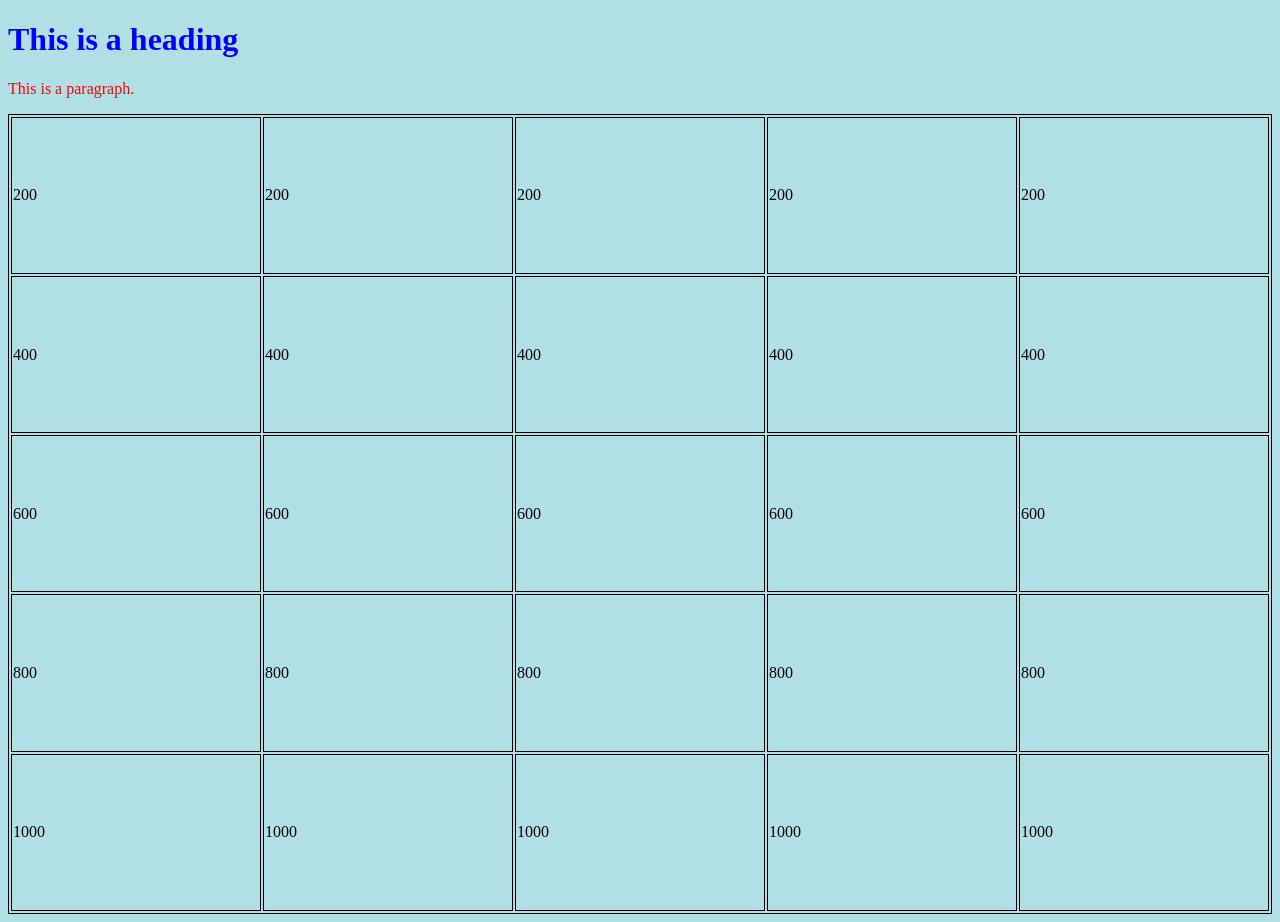
==== index.html @ 53c14cc0 "Rename test.html to index.html" ====
<!DOCTYPE html>
<html>
<head>
  <link rel="stylesheet" href="styles.css">
</head>
<body>

<h1>This is a heading</h1>
<p>This is a paragraph.</p>
<table>
  <tr>
    <td>200</td>
    <td>200</td>
    <td>200</td>
    <td>200</td>
    <td>200</td>
  </tr>
  <tr>
    <td>400</td>
    <td>400</td>
    <td>400</td>
    <td>400</td>
    <td>400</td>
  </tr>
  <tr>
    <td>600</td>
    <td>600</td>
    <td>600</td>
    <td>600</td>
    <td>600</td>
  </tr>
  <tr>
    <td>800</td>
    <td>800</td>
    <td>800</td>
    <td>800</td>
    <td>800</td>
  </tr>
  <tr>
    <td>1000</td>
    <td>1000</td>
    <td>1000</td>
    <td>1000</td>
    <td>1000</td>
  </tr>


 </table>

</body>
</html>
---- styles.css ----
body {
  background-color: powderblue;
}
h1 {
  color: blue;
}
p {
  color: red;
}
table, th, td {
  border:1px solid black;
}
table {
  width: 100%;
  height: 800px;
}
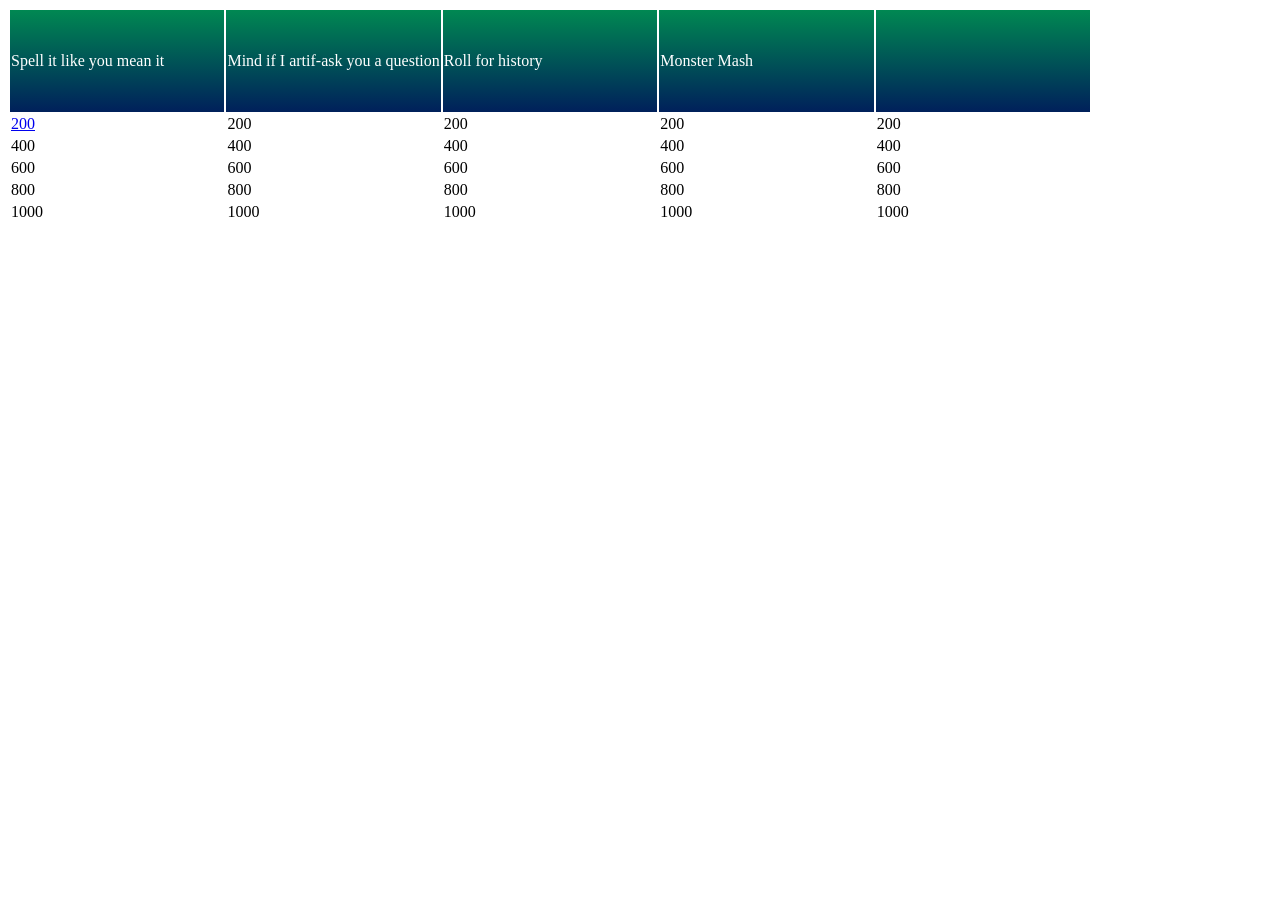
==== commit 05779c0e: "Update index.html" ====
--- a/index.html
+++ b/index.html
@@ -1,15 +1,19 @@
 <!DOCTYPE html>
 <html>
 <head>
-  <link rel="stylesheet" href="styles.css">
+  <link rel="stylesheet" href="style.css">
 </head>
 <body>
-
-<h1>This is a heading</h1>
-<p>This is a paragraph.</p>
 <table>
   <tr>
-    <td>200</td>
+    <td style="width:20%;height:100px;background-image: linear-gradient(to top, #00205b, #008852);color:#ffffff">Spell it like you mean it</td>
+    <td style="width:20%;height:100px;background-image: linear-gradient(to top, #00205b, #008852);color:#ffffff";>Mind if I artif-ask you a question</td>
+    <td style="width:20%;height:100px;background-image: linear-gradient(to top, #00205b, #008852);color:#ffffff">Roll for history</td>
+    <td style="width:20%;height:100px;background-image: linear-gradient(to top, #00205b, #008852);color:#ffffff">Monster Mash</td>
+    <td style="width:20%;height:100px;background-image: linear-gradient(to top, #00205b, #008852);color:#ffffff"></td>
+  </tr>
+  <tr>
+    <td><a href="spelltwo.html">200</a></td>
     <td>200</td>
     <td>200</td>
     <td>200</td>
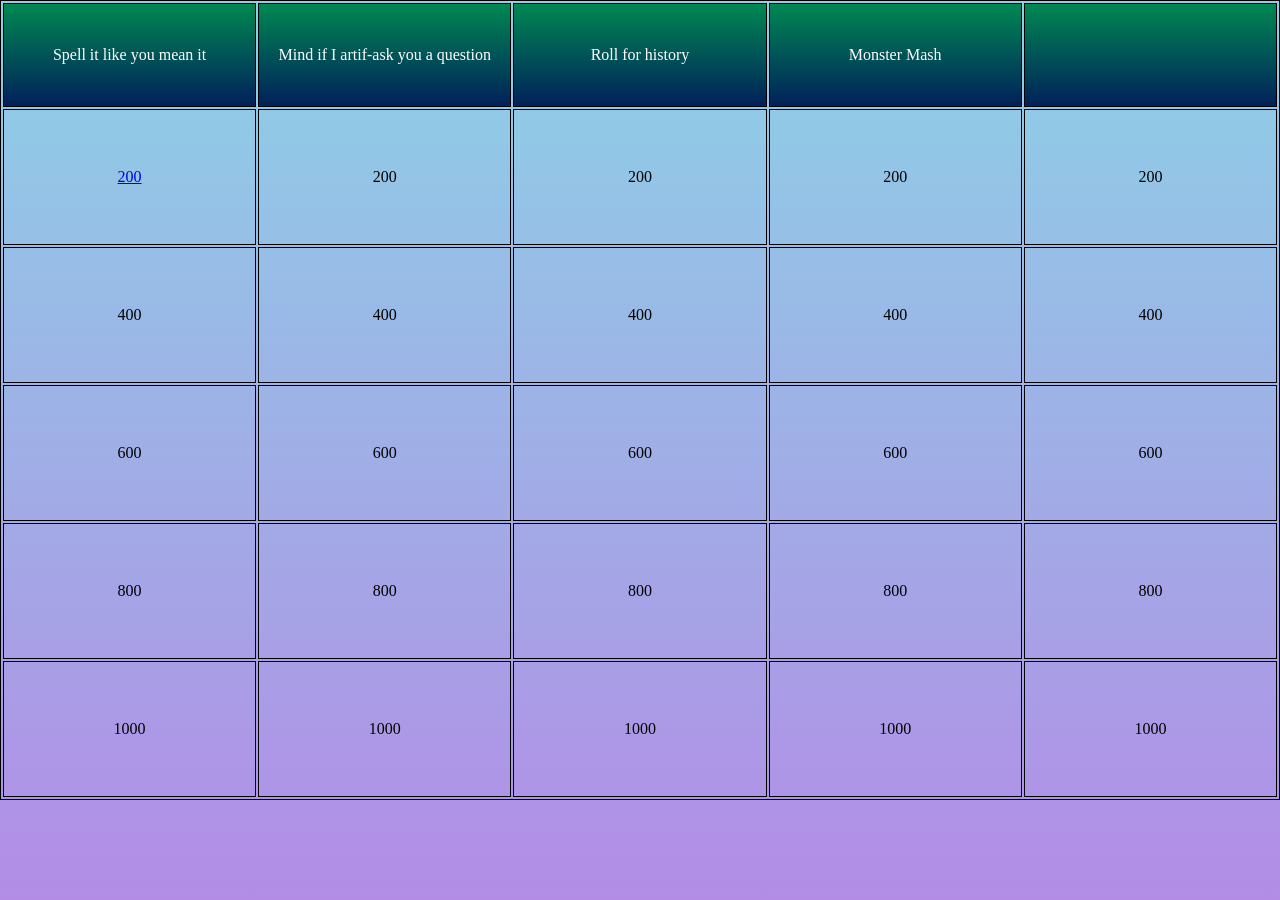
==== commit a446e4cc: "Update index.html" ====
--- a/index.html
+++ b/index.html
@@ -1,7 +1,7 @@
 <!DOCTYPE html>
 <html>
 <head>
-  <link rel="stylesheet" href="style.css">
+  <link rel="stylesheet" href="styles.css">
 </head>
 <body>
 <table>
--- a/styles.css
+++ b/styles.css
@@ -0,0 +1,35 @@
+body {
+  background-image: linear-gradient(to top, #b38ce6, #8cd2e6);
+  height: 100vh;
+  width: 100vw;
+  margin: 0;
+}
+h1 {
+  color: blue;
+}
+p {
+  color: red;
+}
+table, th, td {
+  border:1px solid black;
+  text-align: center;
+}
+table {
+  width: 100%;
+  height: 100vh;
+}body {
+  background-color: powderblue;
+}
+h1 {
+  color: blue;
+}
+p {
+  color: red;
+}
+table, th, td {
+  border:1px solid black;
+}
+table {
+  width: 100%;
+  height: 800px;
+}
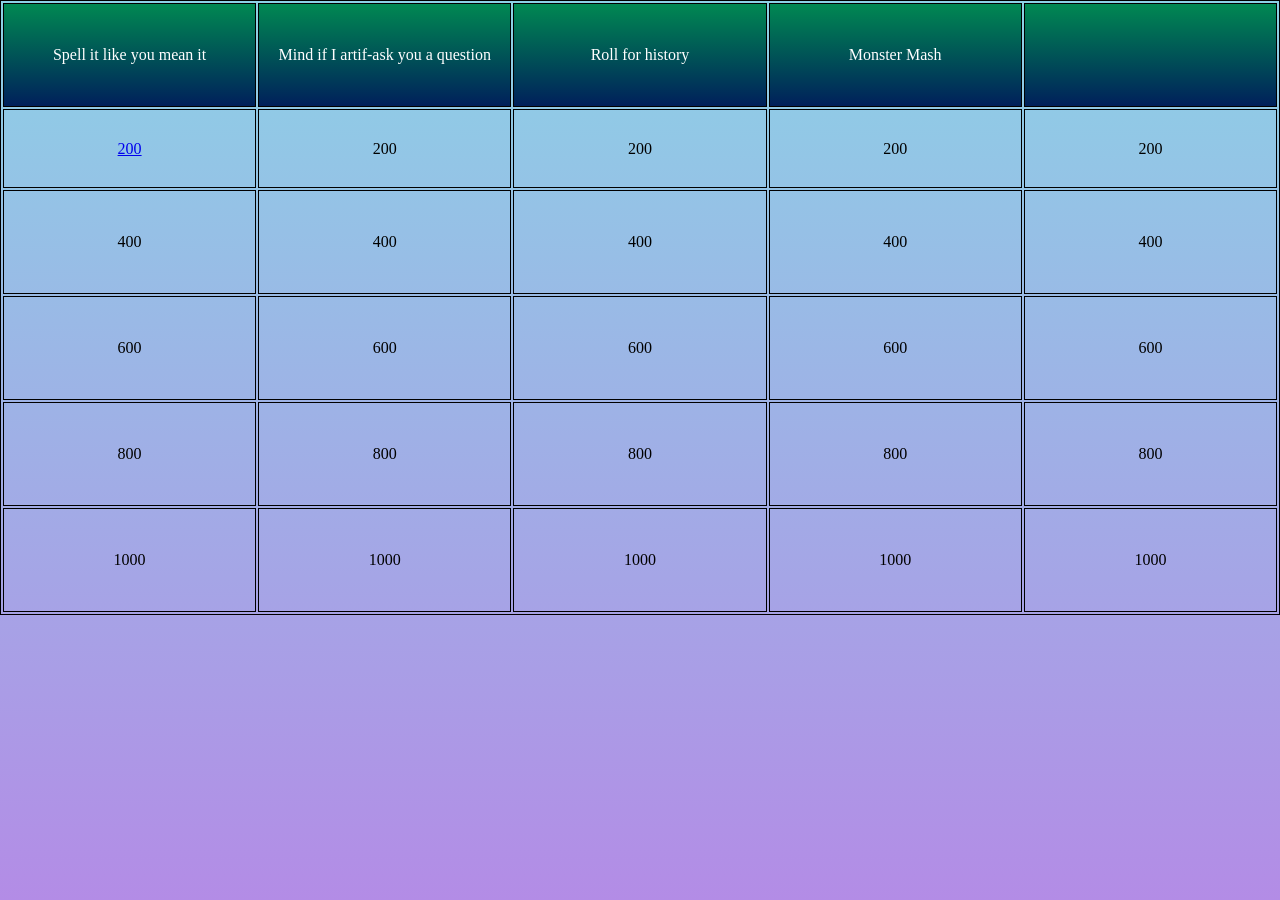
==== commit 1e879049: "Update index.html" ====
--- a/index.html
+++ b/index.html
@@ -13,11 +13,11 @@
     <td style="width:20%;height:100px;background-image: linear-gradient(to top, #00205b, #008852);color:#ffffff"></td>
   </tr>
   <tr>
-    <td><a href="spelltwo.html">200</a></td>
-    <td>200</td>
-    <td>200</td>
-    <td>200</td>
-    <td>200</td>
+    <td style="height:75px"><a href="spelltwo.html">200</a></td>
+    <td style="height:75px">200</td>
+    <td style="height:75px">200</td>
+    <td style="height:75px">200</td>
+    <td style="height:75px">200</td>
   </tr>
   <tr>
     <td>400</td>
--- a/styles.css
+++ b/styles.css
@@ -1,7 +1,10 @@
-body {
+html, body {
   background-image: linear-gradient(to top, #b38ce6, #8cd2e6);
-  height: 100vh;
-  width: 100vw;
+  width: 100%;
+  height: 100%;
+  max-height:100%;
+  max-width:100%;
+  overflow: hidden;
   margin: 0;
 }
 h1 {
@@ -13,10 +16,10 @@
 table, th, td {
   border:1px solid black;
   text-align: center;
+  
 }
 table {
   width: 100%;
-  height: 100vh;
 }body {
   background-color: powderblue;
 }
@@ -26,10 +29,10 @@
 p {
   color: red;
 }
+td {
+  height: 100px;
+}
+
 table, th, td {
   border:1px solid black;
 }
-table {
-  width: 100%;
-  height: 800px;
-}
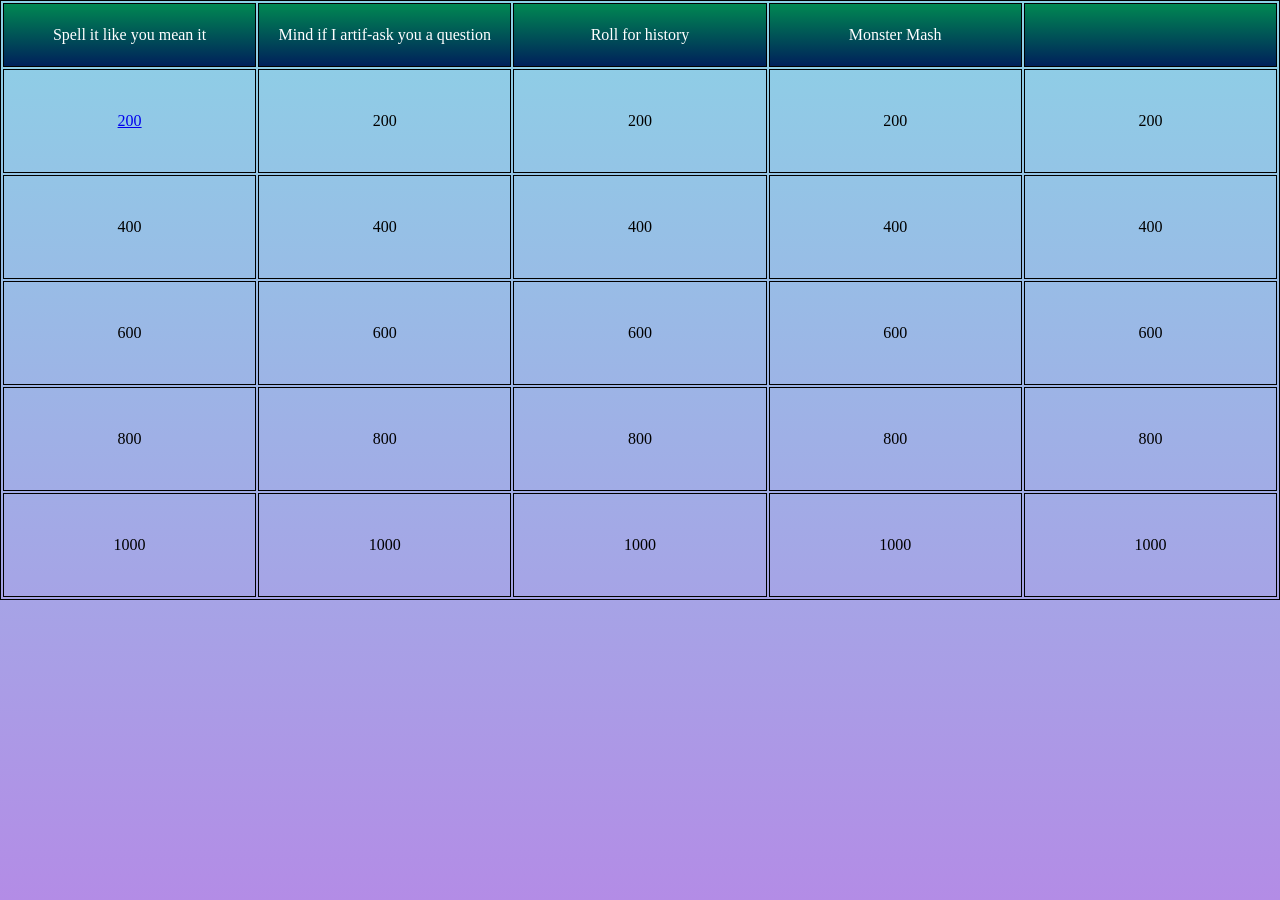
==== commit d507c133: "Update index.html" ====
--- a/index.html
+++ b/index.html
@@ -6,18 +6,18 @@
 <body>
 <table>
   <tr>
-    <td style="width:20%;height:100px;background-image: linear-gradient(to top, #00205b, #008852);color:#ffffff">Spell it like you mean it</td>
-    <td style="width:20%;height:100px;background-image: linear-gradient(to top, #00205b, #008852);color:#ffffff";>Mind if I artif-ask you a question</td>
-    <td style="width:20%;height:100px;background-image: linear-gradient(to top, #00205b, #008852);color:#ffffff">Roll for history</td>
-    <td style="width:20%;height:100px;background-image: linear-gradient(to top, #00205b, #008852);color:#ffffff">Monster Mash</td>
-    <td style="width:20%;height:100px;background-image: linear-gradient(to top, #00205b, #008852);color:#ffffff"></td>
+    <td style="width:20%;height:60px;background-image: linear-gradient(to top, #00205b, #008852);color:#ffffff">Spell it like you mean it</td>
+    <td style="width:20%;height:60px;background-image: linear-gradient(to top, #00205b, #008852);color:#ffffff";>Mind if I artif-ask you a question</td>
+    <td style="width:20%;height:60px;background-image: linear-gradient(to top, #00205b, #008852);color:#ffffff">Roll for history</td>
+    <td style="width:20%;height:60px;background-image: linear-gradient(to top, #00205b, #008852);color:#ffffff">Monster Mash</td>
+    <td style="width:20%;height:60px;background-image: linear-gradient(to top, #00205b, #008852);color:#ffffff"></td>
   </tr>
   <tr>
-    <td style="height:75px"><a href="spelltwo.html">200</a></td>
-    <td style="height:75px">200</td>
-    <td style="height:75px">200</td>
-    <td style="height:75px">200</td>
-    <td style="height:75px">200</td>
+    <td><a href="spelltwo.html">200</a></td>
+    <td>200</td>
+    <td>200</td>
+    <td>200</td>
+    <td>200</td>
   </tr>
   <tr>
     <td>400</td>
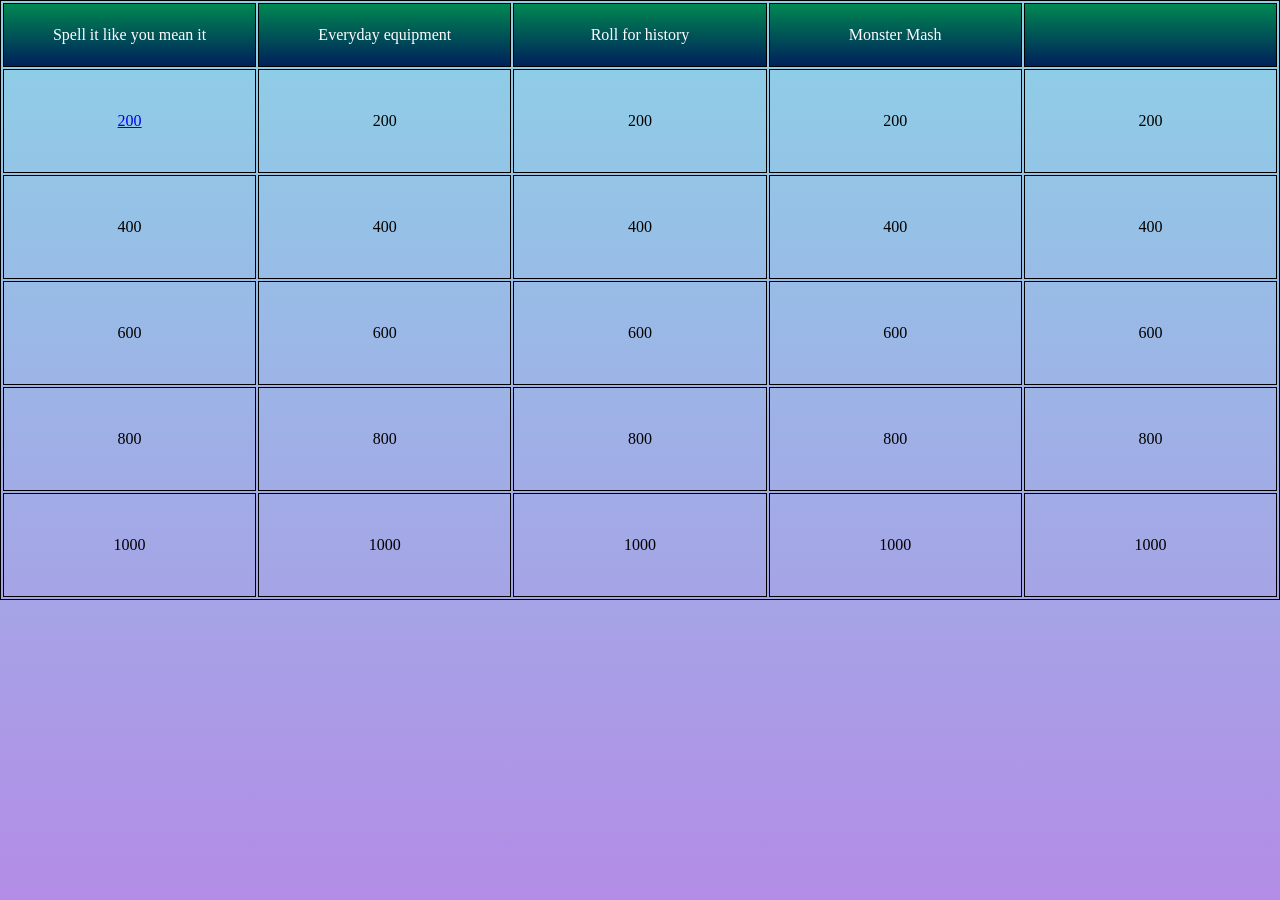
==== commit 2ecbba2d: "Update index.html" ====
--- a/index.html
+++ b/index.html
@@ -7,7 +7,7 @@
 <table>
   <tr>
     <td style="width:20%;height:60px;background-image: linear-gradient(to top, #00205b, #008852);color:#ffffff">Spell it like you mean it</td>
-    <td style="width:20%;height:60px;background-image: linear-gradient(to top, #00205b, #008852);color:#ffffff";>Mind if I artif-ask you a question</td>
+    <td style="width:20%;height:60px;background-image: linear-gradient(to top, #00205b, #008852);color:#ffffff";>Everyday equipment</td>
     <td style="width:20%;height:60px;background-image: linear-gradient(to top, #00205b, #008852);color:#ffffff">Roll for history</td>
     <td style="width:20%;height:60px;background-image: linear-gradient(to top, #00205b, #008852);color:#ffffff">Monster Mash</td>
     <td style="width:20%;height:60px;background-image: linear-gradient(to top, #00205b, #008852);color:#ffffff"></td>
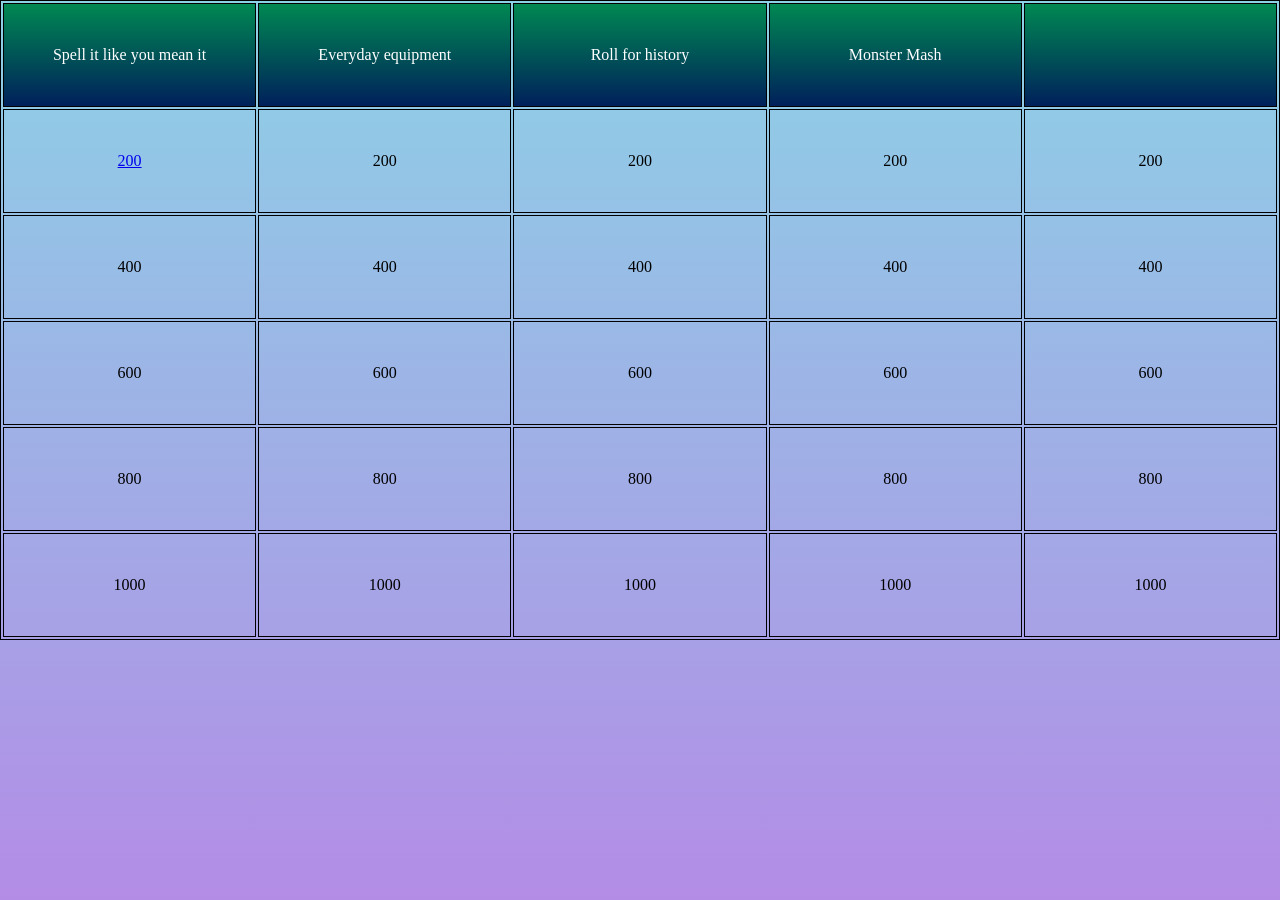
==== commit 125594fb: "Update index.html" ====
--- a/index.html
+++ b/index.html
@@ -6,11 +6,11 @@
 <body>
 <table>
   <tr>
-    <td style="width:20%;height:60px;background-image: linear-gradient(to top, #00205b, #008852);color:#ffffff">Spell it like you mean it</td>
-    <td style="width:20%;height:60px;background-image: linear-gradient(to top, #00205b, #008852);color:#ffffff";>Everyday equipment</td>
-    <td style="width:20%;height:60px;background-image: linear-gradient(to top, #00205b, #008852);color:#ffffff">Roll for history</td>
-    <td style="width:20%;height:60px;background-image: linear-gradient(to top, #00205b, #008852);color:#ffffff">Monster Mash</td>
-    <td style="width:20%;height:60px;background-image: linear-gradient(to top, #00205b, #008852);color:#ffffff"></td>
+    <td style="width:20%;height:100px;background-image: linear-gradient(to top, #00205b, #008852);color:#ffffff">Spell it like you mean it</td>
+    <td style="width:20%;height:100px;background-image: linear-gradient(to top, #00205b, #008852);color:#ffffff";>Everyday equipment</td>
+    <td style="width:20%;height:100px;background-image: linear-gradient(to top, #00205b, #008852);color:#ffffff">Roll for history</td>
+    <td style="width:20%;height:100px;background-image: linear-gradient(to top, #00205b, #008852);color:#ffffff">Monster Mash</td>
+    <td style="width:20%;height:100px;background-image: linear-gradient(to top, #00205b, #008852);color:#ffffff"></td>
   </tr>
   <tr>
     <td><a href="spelltwo.html">200</a></td>
